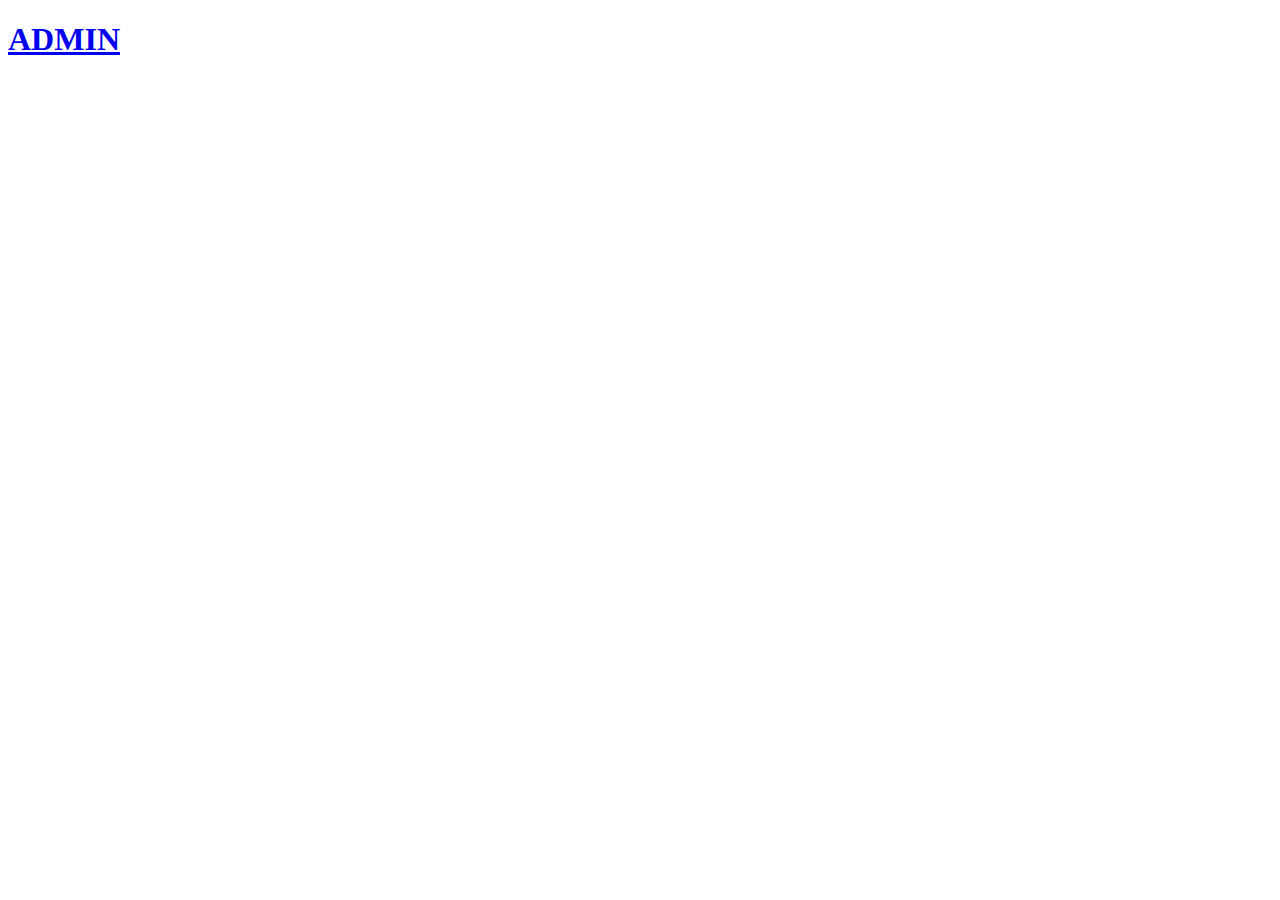
==== src/main/resources/static/index.html @ 95824e0c "프로젝트 생성" ====
<!DOCTYPE html>
<html xmlns="http://www.w3.org/1999/xhtml" xmlns:th="https://www.thymeleaf.org">
<html lang="ko">
<head>
    <meta charset="UTF-8">
    <title>로그인</title>
</head>
<body>
<div class="container">
    <a href="index.html">
        <h1>ADMIN</h1>
    </a>
</div>
</body>
</html>
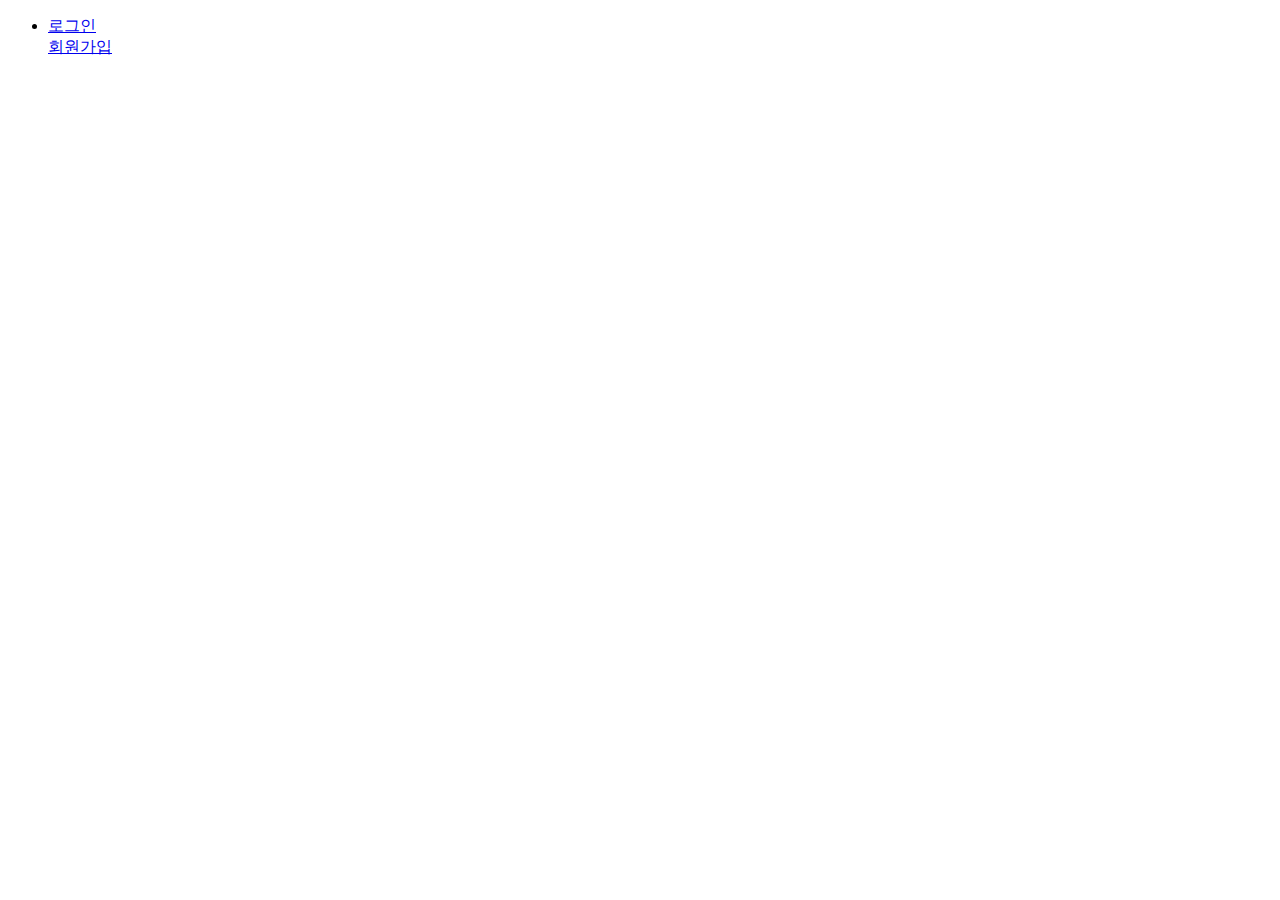
==== commit 6519c981: "로그인 작업중" ====
--- a/src/main/resources/static/index.html
+++ b/src/main/resources/static/index.html
@@ -1,15 +1,19 @@
 <!DOCTYPE html>
-<html xmlns="http://www.w3.org/1999/xhtml" xmlns:th="https://www.thymeleaf.org">
-<html lang="ko">
+<html lang="en">
 <head>
     <meta charset="UTF-8">
-    <title>로그인</title>
+    <title>MAIN</title>
 </head>
 <body>
-<div class="container">
-    <a href="index.html">
-        <h1>ADMIN</h1>
-    </a>
-</div>
+<ul>
+    <li>
+        <div>
+            <a href="/member-login">로그인</a>
+        </div>
+        <div>
+            <a href="/member-save">회원가입</a>
+        </div>
+    </li>
+</ul>
 </body>
 </html>